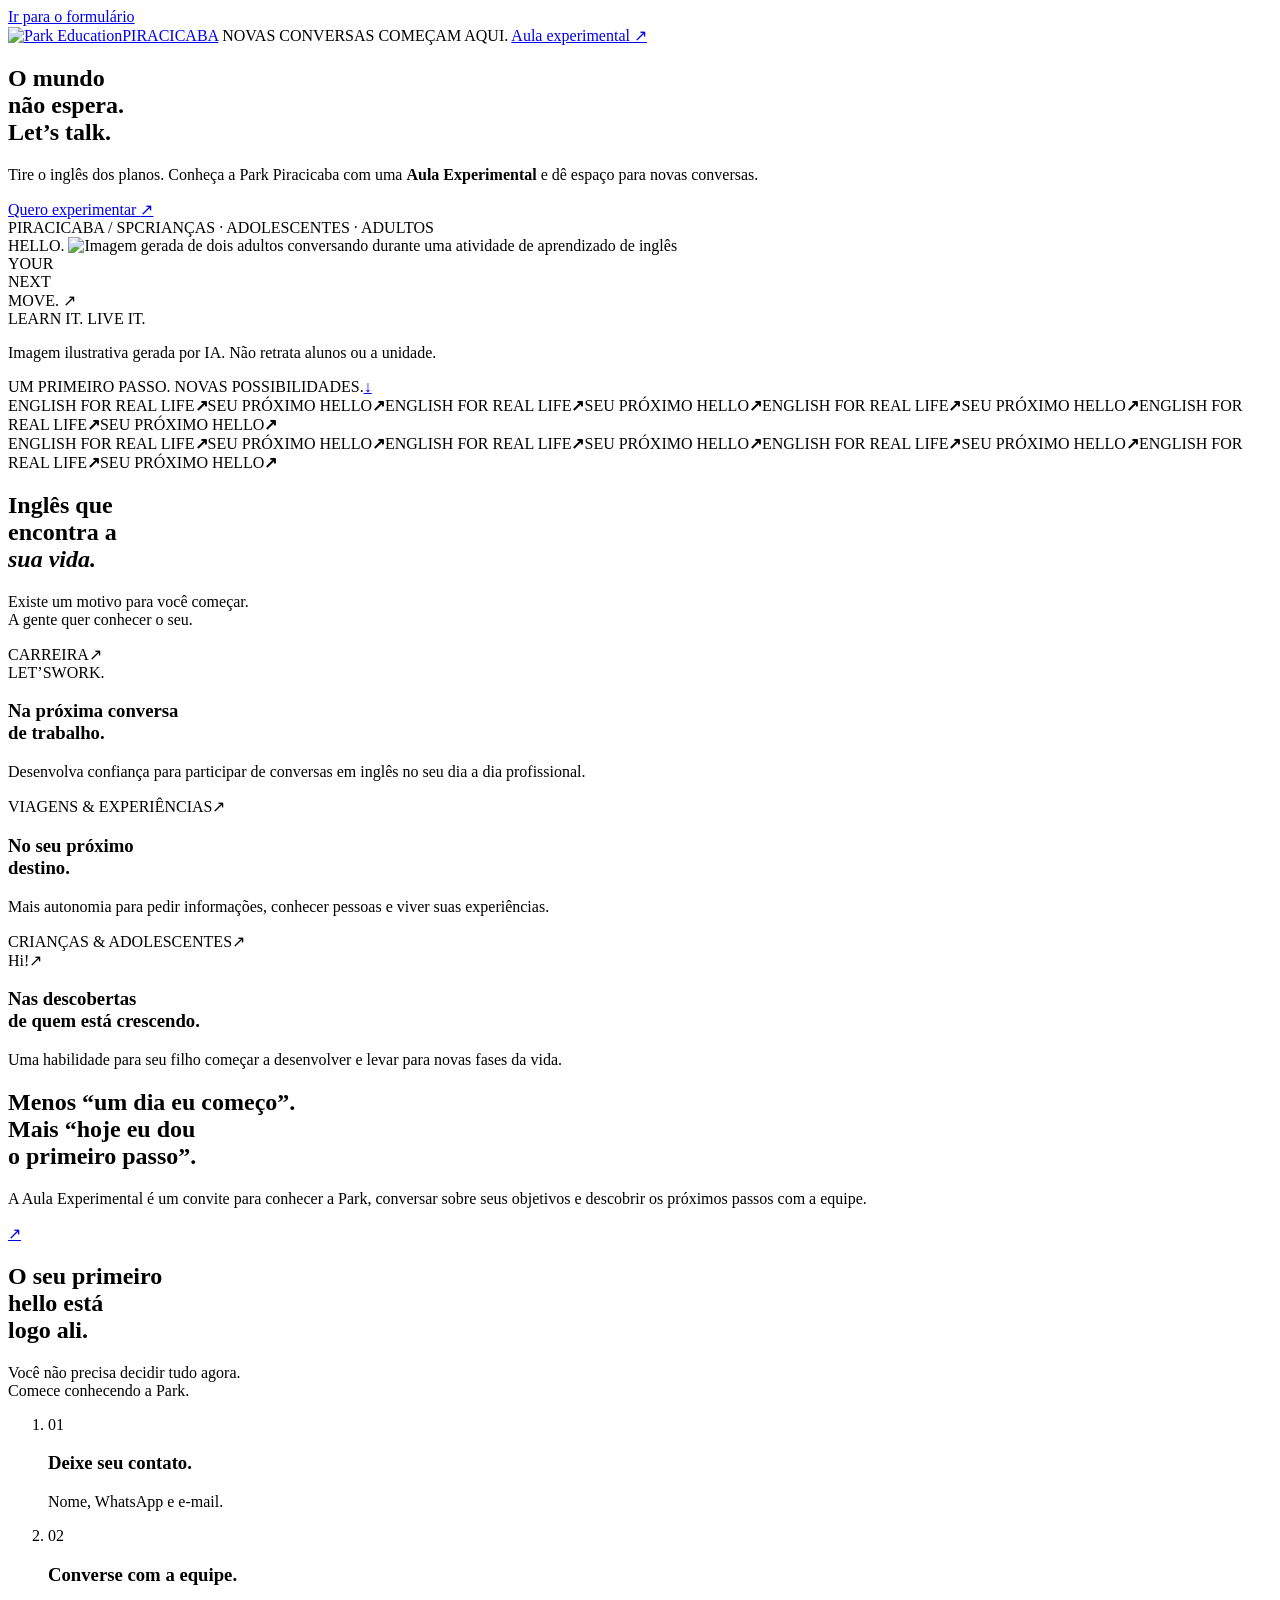
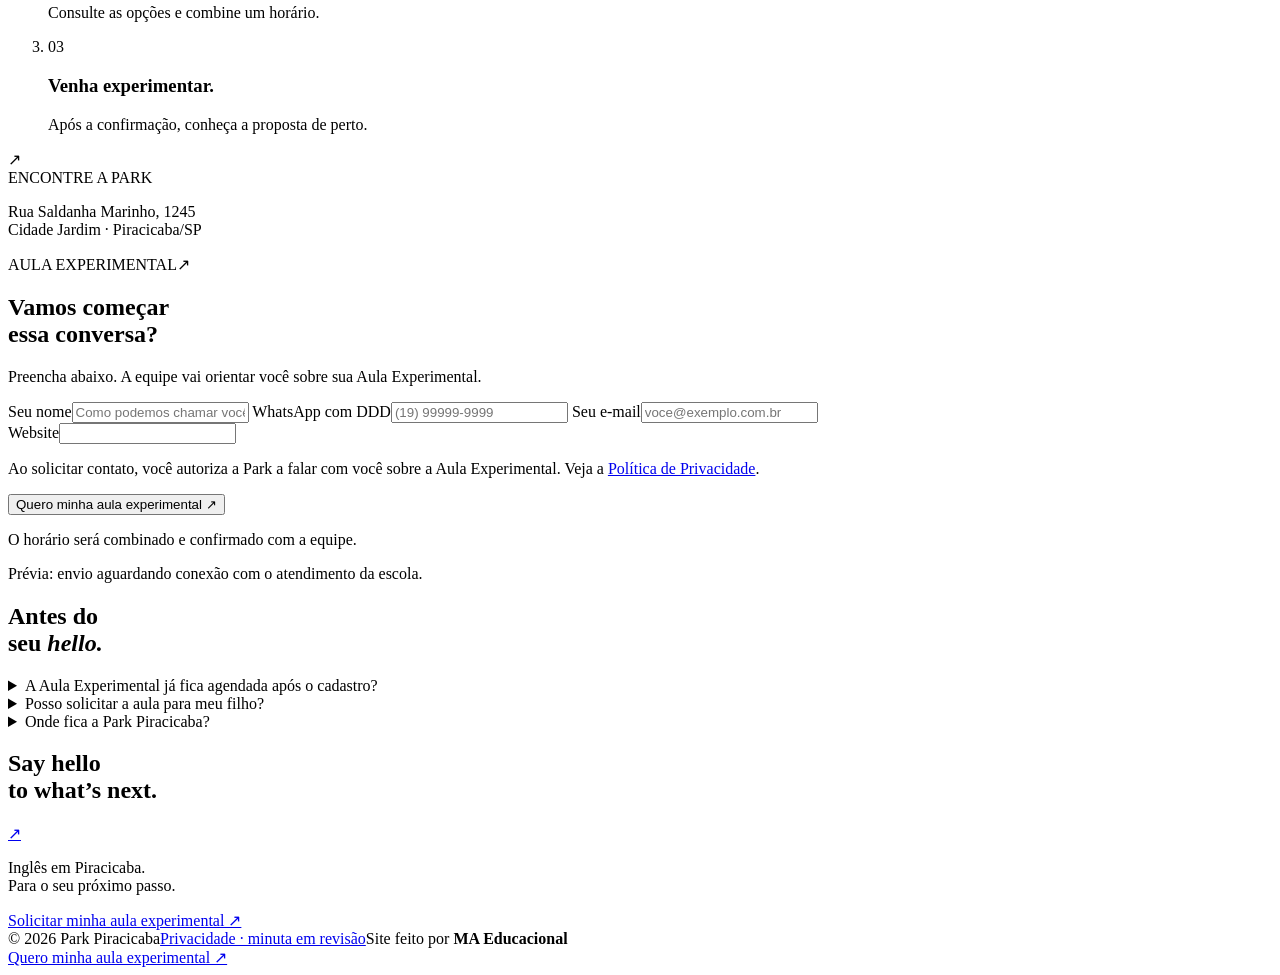
==== park-piracicaba/site/index.html @ 1da0e96a "Salva projeto Park Piracicaba: landing responsiva, imagem original e identidade MA Educacional" ====
<!DOCTYPE html>
<!-- Site Cinematográfico · Labrego IA · LBG-SC-20261027-A4DCF49ECC -->
<html lang="pt-BR">
<head>
  <base href="/">
  <meta charset="utf-8">
  <meta name="viewport" content="width=device-width, initial-scale=1, viewport-fit=cover">
  <meta name="robots" content="noindex,nofollow">
  <meta name="generator" content="Site Cinematográfico · Labrego IA">
  <meta name="author" content="Park Piracicaba · Labrego IA">
  <title>Aula Experimental de Inglês | Park Piracicaba</title>
  <meta name="description" content="Dê o primeiro passo no seu inglês. Cadastre seu nome, WhatsApp e e-mail para solicitar uma Aula Experimental na Park Piracicaba.">
  <meta property="og:title" content="Seu próximo passo no inglês começa com uma Aula Experimental.">
  <meta property="og:description" content="Conheça a Park Piracicaba. Deixe seu contato e solicite sua Aula Experimental.">
  <meta property="og:image" content="/assets/img/aula-experimental-original.png">
  <meta property="og:type" content="website">
  <meta name="theme-color" content="#f7f9fb">
  <link rel="icon" href="/assets/brand/cropped-icone-park-1-32x32.jpg">
  <link rel="preload" href="/assets/fonts/syncopate-bold-webfont.woff2" as="font" type="font/woff2" crossorigin>
  <link rel="stylesheet" href="/landing.css?v=modern-3">
  <link rel="stylesheet" href="/modern.css?v=light-4">
  <link rel="stylesheet" href="/light.css?v=light-4">
  <link rel="stylesheet" href="/responsive.css?v=brand-9">
  <script src="/config.js" defer></script>
  <script src="/landing.js?v=mobile-5" defer></script>
</head>
<body>
  <a class="skip" href="#cadastro">Ir para o formulário</a>
  <header class="topo limite">
    <a class="marca" href="#inicio" aria-label="Park Piracicaba"><img src="assets/brand/park-logo.png" width="108" height="48" alt="Park Education"><span>PIRACICABA</span></a>
    <span class="header-note">NOVAS CONVERSAS COMEÇAM AQUI.</span>
    <a class="topo-cta" href="#cadastro">Aula experimental <span aria-hidden="true">↗</span></a>
  </header>
  <main id="inicio">
    <section class="hero limite" aria-labelledby="titulo">
      <div class="painel abertura">
        
        <h1 id="titulo">O mundo<br>não espera.<br><span class="realce">Let’s talk.</span></h1>
        <p class="descricao">Tire o inglês dos planos. Conheça a Park Piracicaba com uma <strong>Aula Experimental</strong> e dê espaço para novas conversas.</p>
        <a class="botao hero-button" href="#cadastro">Quero experimentar <span aria-hidden="true">↗</span></a>
        <div class="hero-bottom"><span class="local-dot">PIRACICABA / SP</span><span>CRIANÇAS · ADOLESCENTES · ADULTOS</span></div>
      </div>
      <div class="hero-art" aria-label="Imagem ilustrativa de uma conversa em inglês">
        <span class="art-grid" aria-hidden="true"></span><span class="orbit" aria-hidden="true"></span>
        <span class="art-word" aria-hidden="true">HELLO.</span>
        <img class="arte hero-photo" src="assets/img/aula-experimental-original.png" alt="Imagem gerada de dois adultos conversando durante uma atividade de aprendizado de inglês" width="1122" height="1402" fetchpriority="high">
        <div class="art-sticker" aria-hidden="true">YOUR<br>NEXT<br>MOVE. <span>↗</span></div>
        <span class="art-label">LEARN IT. LIVE IT.</span>
        <p class="image-disclaimer">Imagem ilustrativa gerada por IA. Não retrata alunos ou a unidade.</p>
      </div>
      <div class="hero-scroll"><span>UM PRIMEIRO PASSO. NOVAS POSSIBILIDADES.</span><a href="#experiencia" aria-label="Conhecer a experiência">↓</a></div>
    </section>
    <div class="faixa" aria-hidden="true"><div class="faixa-track"><div class="faixa-group"><span>ENGLISH FOR REAL LIFE</span><b>↗</b><span>SEU PRÓXIMO HELLO</span><b>↗</b><span>ENGLISH FOR REAL LIFE</span><b>↗</b><span>SEU PRÓXIMO HELLO</span><b>↗</b><span>ENGLISH FOR REAL LIFE</span><b>↗</b><span>SEU PRÓXIMO HELLO</span><b>↗</b><span>ENGLISH FOR REAL LIFE</span><b>↗</b><span>SEU PRÓXIMO HELLO</span><b>↗</b></div><div class="faixa-group"><span>ENGLISH FOR REAL LIFE</span><b>↗</b><span>SEU PRÓXIMO HELLO</span><b>↗</b><span>ENGLISH FOR REAL LIFE</span><b>↗</b><span>SEU PRÓXIMO HELLO</span><b>↗</b><span>ENGLISH FOR REAL LIFE</span><b>↗</b><span>SEU PRÓXIMO HELLO</span><b>↗</b><span>ENGLISH FOR REAL LIFE</span><b>↗</b><span>SEU PRÓXIMO HELLO</span><b>↗</b></div></div></div>
    <section class="experiencia limite" id="experiencia" aria-labelledby="experiencia-titulo">
      <div class="painel experiencia-heading"><h2 id="experiencia-titulo">Inglês que<br>encontra a<br><em>sua vida.</em></h2><p>Existe um motivo para você começar.<br>A gente quer conhecer o seu.</p></div>
      <div class="motivos">
        <article class="motivo motivo-trabalho"><div class="motivo-top"><span>CARREIRA</span><span aria-hidden="true">↗</span></div><div class="motivo-graphic" aria-hidden="true"><span>LET’S</span><span>WORK.</span></div><div class="painel"><h3>Na próxima conversa<br>de trabalho.</h3><p>Desenvolva confiança para participar de conversas em inglês no seu dia a dia profissional.</p></div></article>
        <article class="motivo motivo-mundo"><div class="motivo-top"><span>VIAGENS & EXPERIÊNCIAS</span><span aria-hidden="true">↗</span></div><div class="globe" aria-hidden="true"><i></i><i></i><i></i></div><div class="painel"><h3>No seu próximo<br>destino.</h3><p>Mais autonomia para pedir informações, conhecer pessoas e viver suas experiências.</p></div></article>
        <article class="motivo motivo-futuro"><div class="motivo-top"><span>CRIANÇAS & ADOLESCENTES</span><span aria-hidden="true">↗</span></div><div class="future-graphic" aria-hidden="true">Hi!<span>↗</span></div><div class="painel"><h3>Nas descobertas<br>de quem está crescendo.</h3><p>Uma habilidade para seu filho começar a desenvolver e levar para novas fases da vida.</p></div></article>
      </div>
    </section>
    <section class="manifesto"><div class="limite painel"><h2>Menos “um dia eu começo”.<br>Mais <span>“hoje eu dou<br>o primeiro passo”.</span></h2><div class="manifesto-bottom"><p>A Aula Experimental é um convite para conhecer a Park, conversar sobre seus objetivos e descobrir os próximos passos com a equipe.</p><a class="round-link" href="#cadastro" aria-label="Solicitar Aula Experimental">↗</a></div></div></section>
    <section class="conversao limite" aria-labelledby="cadastro-titulo">
      <div class="painel convite"><h2>O seu primeiro<br><span>hello</span> está<br>logo ali.</h2><p>Você não precisa decidir tudo agora.<br>Comece conhecendo a Park.</p><ol class="mini-passos"><li><span>01</span><div><h3>Deixe seu contato.</h3><p>Nome, WhatsApp e e-mail.</p></div></li><li><span>02</span><div><h3>Converse com a equipe.</h3><p>Consulte as opções e combine um horário.</p></div></li><li><span>03</span><div><h3>Venha experimentar.</h3><p>Após a confirmação, conheça a proposta de perto.</p></div></li></ol><div class="endereco"><span aria-hidden="true">↗</span><div>ENCONTRE A PARK<p>Rua Saldanha Marinho, 1245<br>Cidade Jardim · Piracicaba/SP</p></div></div></div>
      <div class="painel cadastro" id="cadastro">
        <div class="form-heading"><span class="form-tag">AULA EXPERIMENTAL</span><span aria-hidden="true">↗</span></div>
        <h2 id="cadastro-titulo">Vamos começar<br>essa conversa?</h2>
        <p>Preencha abaixo. A equipe vai orientar você sobre sua Aula Experimental.</p>
        <form id="captura" novalidate>
          <label for="nome">Seu nome<input id="nome" name="nome" placeholder="Como podemos chamar você?" autocomplete="name" minlength="3" maxlength="100" required></label>
          <label for="whatsapp">WhatsApp com DDD<input id="whatsapp" name="whatsapp" type="tel" inputmode="tel" placeholder="(19) 99999-9999" autocomplete="tel" maxlength="20" required></label>
          <label for="email">Seu e-mail<input id="email" name="email" type="email" placeholder="voce@exemplo.com.br" autocomplete="email" maxlength="200" required></label>
          <div class="isca" aria-hidden="true"><label>Website<input name="website" tabindex="-1" autocomplete="off"></label></div>
          <p class="privacidade">Ao solicitar contato, você autoriza a Park a falar com você sobre a Aula Experimental. Veja a <a href="/politica-de-privacidade/">Política de Privacidade</a>.</p>
          <button type="submit">Quero minha aula experimental <span aria-hidden="true">↗</span></button>
          <p class="nota">O horário será combinado e confirmado com a equipe.</p>
          <p id="status" role="status" aria-live="polite"></p>
          <p class="pendencia" id="integration-note">Prévia: envio aguardando conexão com o atendimento da escola.</p>
        </form>
      </div>
    </section>
    <section class="perguntas limite"><div class="painel"><h2>Antes do<br>seu <em>hello.</em></h2></div><div class="faq-list painel">
      <details><summary>A Aula Experimental já fica agendada após o cadastro?</summary><p>O cadastro é uma solicitação de contato. A equipe precisa consultar a disponibilidade e confirmar o horário com você.</p></details>
      <details><summary>Posso solicitar a aula para meu filho?</summary><p>Sim. Preencha com seu nome e seus contatos como responsável. A equipe poderá orientar sobre as faixas etárias e as turmas disponíveis.</p></details>
      <details><summary>Onde fica a Park Piracicaba?</summary><p>Rua Saldanha Marinho, 1245, Cidade Jardim, Piracicaba/SP.</p></details>
    </div></section>
    <section class="final"><div class="limite painel"><div class="final-heading"><h2>Say hello<br>to <span>what’s next.</span></h2><a class="round-link" href="#cadastro" aria-label="Ir para o cadastro da Aula Experimental">↗</a></div><div class="final-bottom"><p>Inglês em Piracicaba.<br>Para o seu próximo passo.</p><a class="link" href="#cadastro">Solicitar minha aula experimental ↗</a></div></div></section>
  </main>
  <footer class="limite"><span>© 2026 Park Piracicaba</span><a href="/politica-de-privacidade/">Privacidade · minuta em revisão</a><span class="credito">Site feito por <strong>MA Educacional</strong></span></footer>
  <a class="cta-mobile" href="#cadastro">Quero minha aula experimental ↗</a>
</body>
</html>
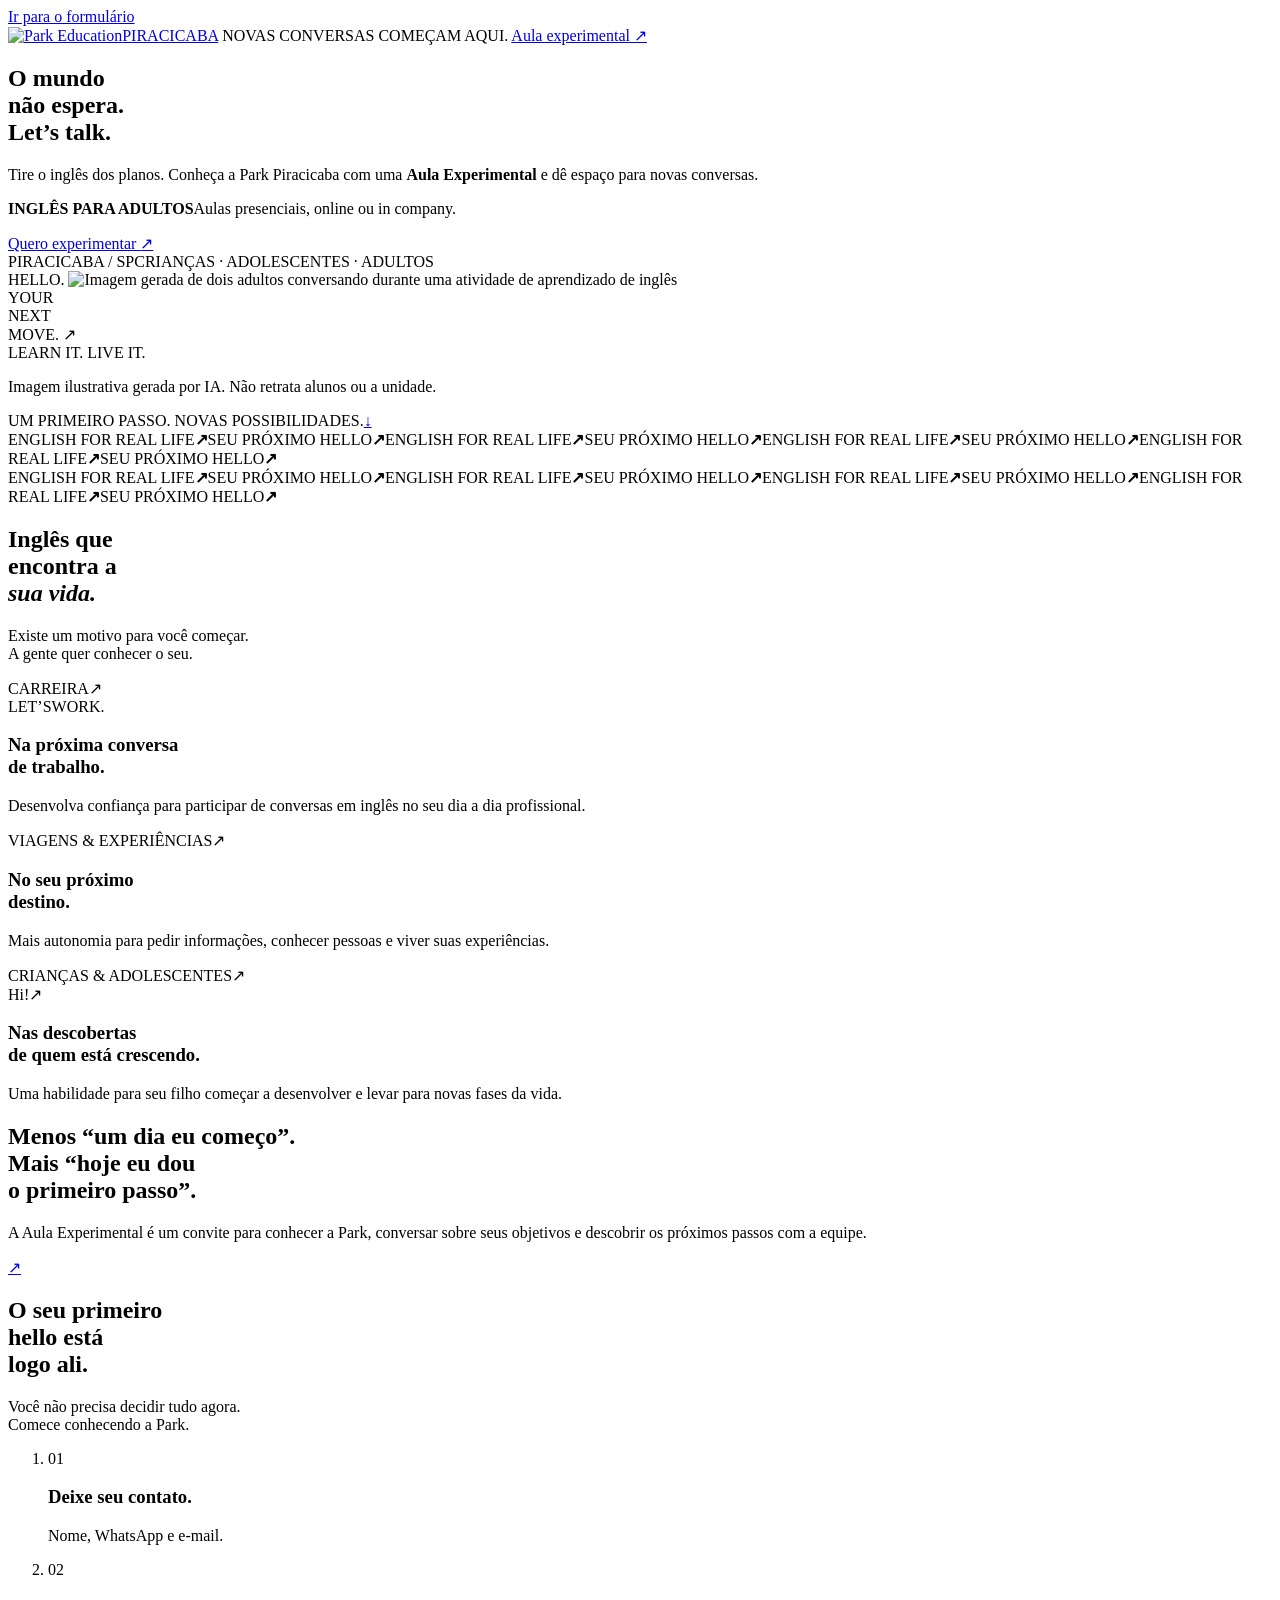
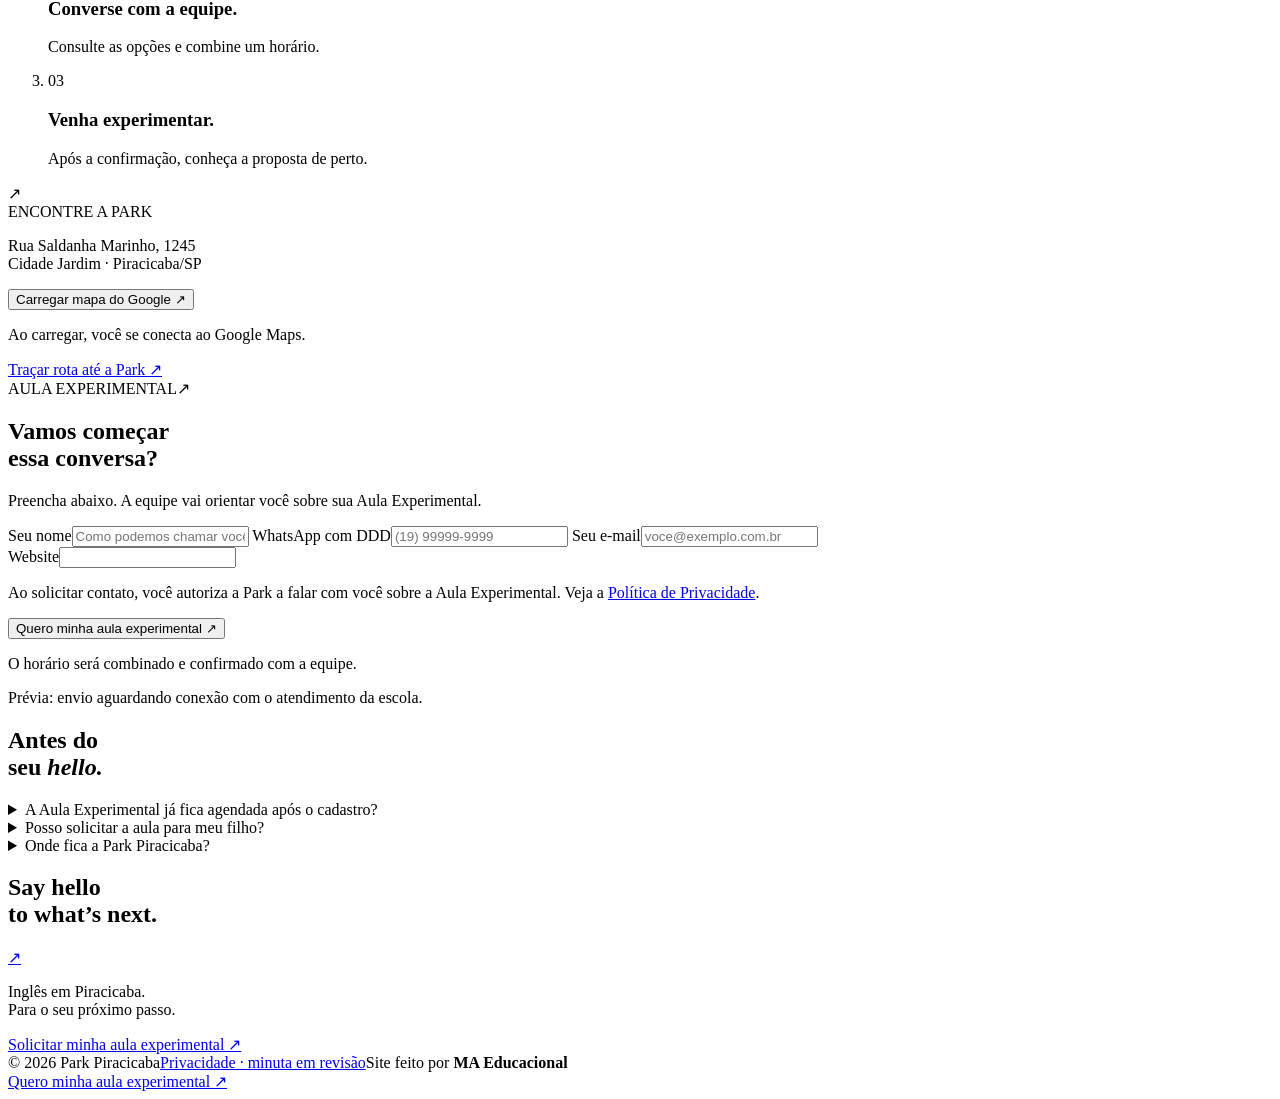
==== commit 2f5c1511: "Atualiza landing Park: modalidades, mapa e acesso ao formulário" ====
--- a/park-piracicaba/site/index.html
+++ b/park-piracicaba/site/index.html
@@ -20,9 +20,9 @@
   <link rel="stylesheet" href="/landing.css?v=modern-3">
   <link rel="stylesheet" href="/modern.css?v=light-4">
   <link rel="stylesheet" href="/light.css?v=light-4">
-  <link rel="stylesheet" href="/responsive.css?v=brand-9">
+  <link rel="stylesheet" href="/responsive.css?v=updates-10">
   <script src="/config.js" defer></script>
-  <script src="/landing.js?v=mobile-5" defer></script>
+  <script src="/landing.js?v=map-6" defer></script>
 </head>
 <body>
   <a class="skip" href="#cadastro">Ir para o formulário</a>
@@ -37,6 +37,7 @@
         
         <h1 id="titulo">O mundo<br>não espera.<br><span class="realce">Let’s talk.</span></h1>
         <p class="descricao">Tire o inglês dos planos. Conheça a Park Piracicaba com uma <strong>Aula Experimental</strong> e dê espaço para novas conversas.</p>
+        <p class="adulto-modalidades"><strong>INGLÊS PARA ADULTOS</strong><span>Aulas presenciais, online ou in company.</span></p>
         <a class="botao hero-button" href="#cadastro">Quero experimentar <span aria-hidden="true">↗</span></a>
         <div class="hero-bottom"><span class="local-dot">PIRACICABA / SP</span><span>CRIANÇAS · ADOLESCENTES · ADULTOS</span></div>
       </div>
@@ -61,7 +62,7 @@
     </section>
     <section class="manifesto"><div class="limite painel"><h2>Menos “um dia eu começo”.<br>Mais <span>“hoje eu dou<br>o primeiro passo”.</span></h2><div class="manifesto-bottom"><p>A Aula Experimental é um convite para conhecer a Park, conversar sobre seus objetivos e descobrir os próximos passos com a equipe.</p><a class="round-link" href="#cadastro" aria-label="Solicitar Aula Experimental">↗</a></div></div></section>
     <section class="conversao limite" aria-labelledby="cadastro-titulo">
-      <div class="painel convite"><h2>O seu primeiro<br><span>hello</span> está<br>logo ali.</h2><p>Você não precisa decidir tudo agora.<br>Comece conhecendo a Park.</p><ol class="mini-passos"><li><span>01</span><div><h3>Deixe seu contato.</h3><p>Nome, WhatsApp e e-mail.</p></div></li><li><span>02</span><div><h3>Converse com a equipe.</h3><p>Consulte as opções e combine um horário.</p></div></li><li><span>03</span><div><h3>Venha experimentar.</h3><p>Após a confirmação, conheça a proposta de perto.</p></div></li></ol><div class="endereco"><span aria-hidden="true">↗</span><div>ENCONTRE A PARK<p>Rua Saldanha Marinho, 1245<br>Cidade Jardim · Piracicaba/SP</p></div></div></div>
+      <div class="painel convite"><h2>O seu primeiro<br><span>hello</span> está<br>logo ali.</h2><p>Você não precisa decidir tudo agora.<br>Comece conhecendo a Park.</p><ol class="mini-passos"><li><span>01</span><div><h3>Deixe seu contato.</h3><p>Nome, WhatsApp e e-mail.</p></div></li><li><span>02</span><div><h3>Converse com a equipe.</h3><p>Consulte as opções e combine um horário.</p></div></li><li><span>03</span><div><h3>Venha experimentar.</h3><p>Após a confirmação, conheça a proposta de perto.</p></div></li></ol><div class="endereco"><span aria-hidden="true">↗</span><div>ENCONTRE A PARK<p>Rua Saldanha Marinho, 1245<br>Cidade Jardim · Piracicaba/SP</p></div></div><div class="mapa-unidade"><div class="mapa"><button class="botao" id="load-map" type="button">Carregar mapa do Google ↗</button><p>Ao carregar, você se conecta ao Google Maps.</p></div><a class="mapa-rota" href="https://www.google.com/maps/dir/?api=1&amp;destination=Rua+Saldanha+Marinho+1245+Cidade+Jardim+Piracicaba+SP" target="_blank" rel="noopener noreferrer">Traçar rota até a Park ↗</a></div></div>
       <div class="painel cadastro" id="cadastro">
         <div class="form-heading"><span class="form-tag">AULA EXPERIMENTAL</span><span aria-hidden="true">↗</span></div>
         <h2 id="cadastro-titulo">Vamos começar<br>essa conversa?</h2>
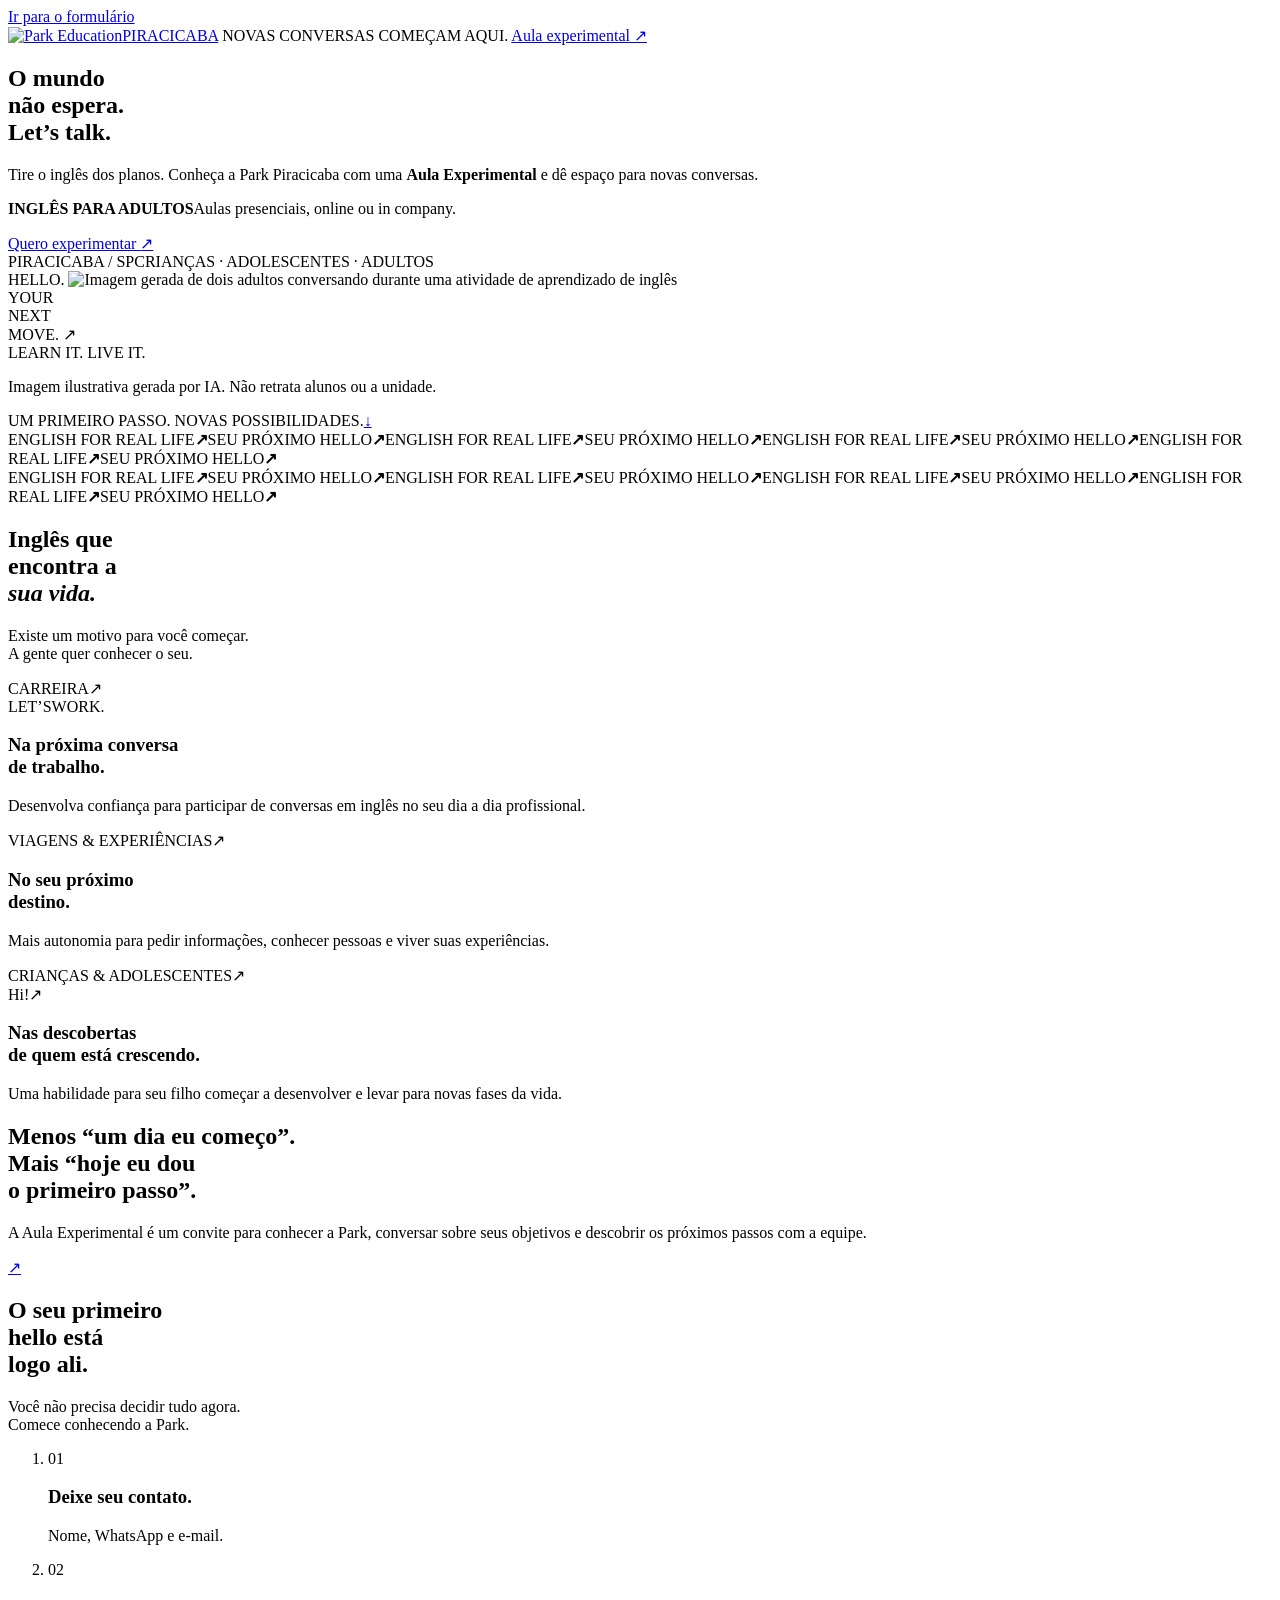
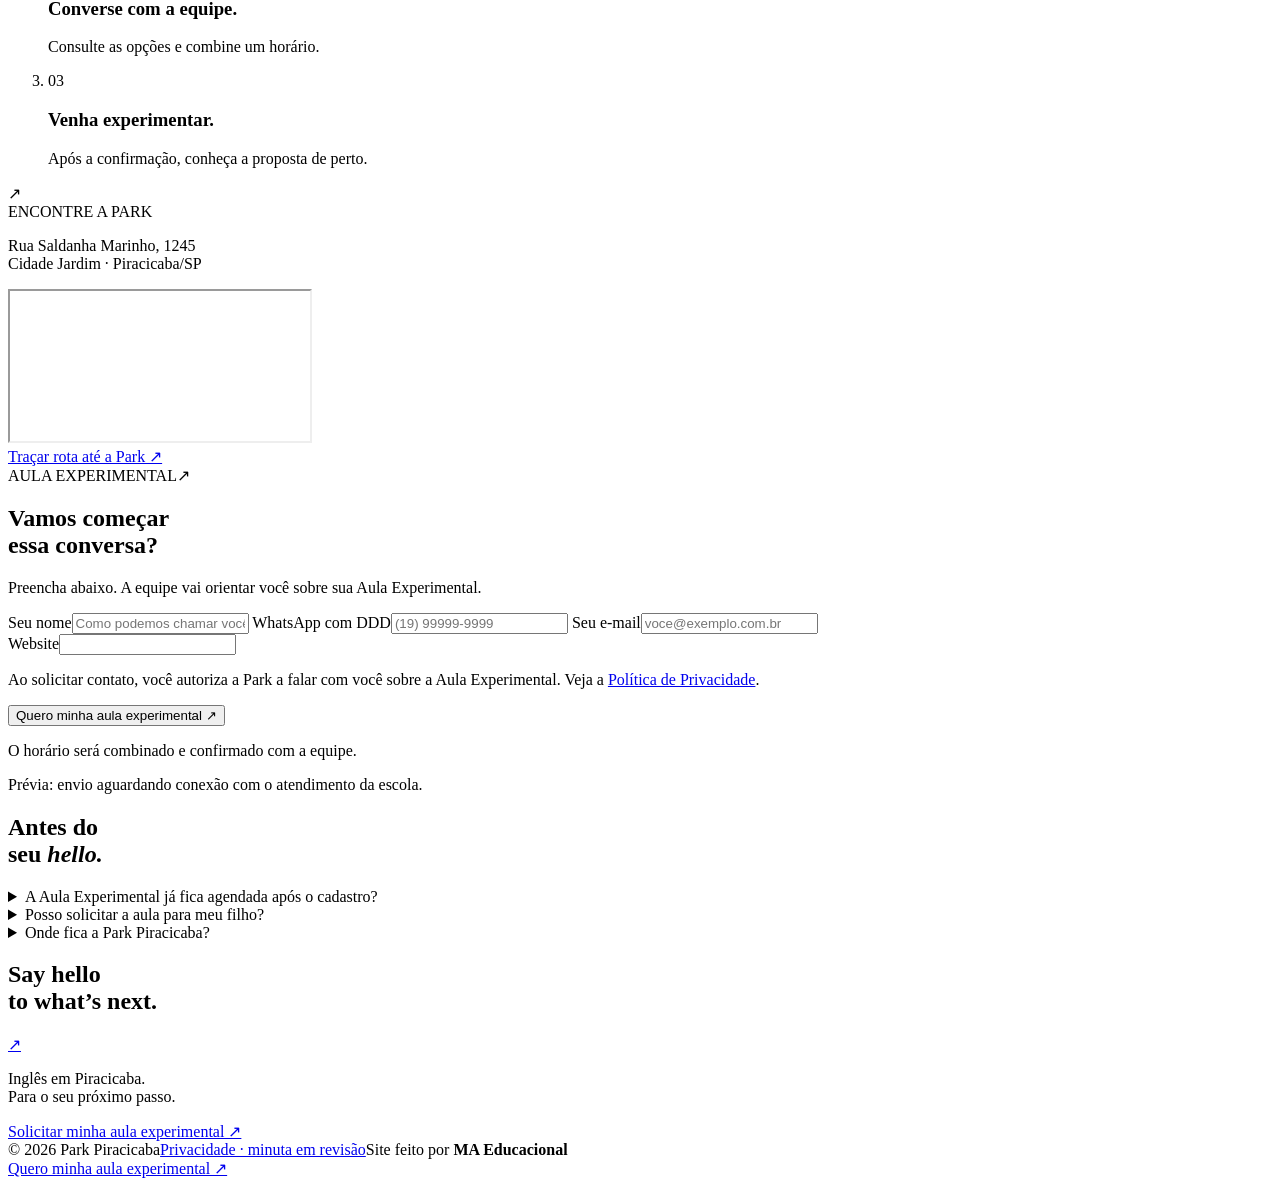
==== commit accfa22b: "Exibe Google Maps automaticamente na landing Park Piracicaba" ====
--- a/park-piracicaba/site/index.html
+++ b/park-piracicaba/site/index.html
@@ -22,7 +22,7 @@
   <link rel="stylesheet" href="/light.css?v=light-4">
   <link rel="stylesheet" href="/responsive.css?v=updates-10">
   <script src="/config.js" defer></script>
-  <script src="/landing.js?v=map-6" defer></script>
+  <script src="/landing.js?v=map-7" defer></script>
 </head>
 <body>
   <a class="skip" href="#cadastro">Ir para o formulário</a>
@@ -62,7 +62,7 @@
     </section>
     <section class="manifesto"><div class="limite painel"><h2>Menos “um dia eu começo”.<br>Mais <span>“hoje eu dou<br>o primeiro passo”.</span></h2><div class="manifesto-bottom"><p>A Aula Experimental é um convite para conhecer a Park, conversar sobre seus objetivos e descobrir os próximos passos com a equipe.</p><a class="round-link" href="#cadastro" aria-label="Solicitar Aula Experimental">↗</a></div></div></section>
     <section class="conversao limite" aria-labelledby="cadastro-titulo">
-      <div class="painel convite"><h2>O seu primeiro<br><span>hello</span> está<br>logo ali.</h2><p>Você não precisa decidir tudo agora.<br>Comece conhecendo a Park.</p><ol class="mini-passos"><li><span>01</span><div><h3>Deixe seu contato.</h3><p>Nome, WhatsApp e e-mail.</p></div></li><li><span>02</span><div><h3>Converse com a equipe.</h3><p>Consulte as opções e combine um horário.</p></div></li><li><span>03</span><div><h3>Venha experimentar.</h3><p>Após a confirmação, conheça a proposta de perto.</p></div></li></ol><div class="endereco"><span aria-hidden="true">↗</span><div>ENCONTRE A PARK<p>Rua Saldanha Marinho, 1245<br>Cidade Jardim · Piracicaba/SP</p></div></div><div class="mapa-unidade"><div class="mapa"><button class="botao" id="load-map" type="button">Carregar mapa do Google ↗</button><p>Ao carregar, você se conecta ao Google Maps.</p></div><a class="mapa-rota" href="https://www.google.com/maps/dir/?api=1&amp;destination=Rua+Saldanha+Marinho+1245+Cidade+Jardim+Piracicaba+SP" target="_blank" rel="noopener noreferrer">Traçar rota até a Park ↗</a></div></div>
+      <div class="painel convite"><h2>O seu primeiro<br><span>hello</span> está<br>logo ali.</h2><p>Você não precisa decidir tudo agora.<br>Comece conhecendo a Park.</p><ol class="mini-passos"><li><span>01</span><div><h3>Deixe seu contato.</h3><p>Nome, WhatsApp e e-mail.</p></div></li><li><span>02</span><div><h3>Converse com a equipe.</h3><p>Consulte as opções e combine um horário.</p></div></li><li><span>03</span><div><h3>Venha experimentar.</h3><p>Após a confirmação, conheça a proposta de perto.</p></div></li></ol><div class="endereco"><span aria-hidden="true">↗</span><div>ENCONTRE A PARK<p>Rua Saldanha Marinho, 1245<br>Cidade Jardim · Piracicaba/SP</p></div></div><div class="mapa-unidade"><div class="mapa"><iframe title="Mapa da Park Piracicaba — Rua Saldanha Marinho, 1245" src="https://maps.google.com/maps?q=Rua+Saldanha+Marinho+1245+Piracicaba+SP&amp;output=embed" loading="eager" referrerpolicy="no-referrer" allowfullscreen></iframe></div><a class="mapa-rota" href="https://www.google.com/maps/dir/?api=1&amp;destination=Rua+Saldanha+Marinho+1245+Cidade+Jardim+Piracicaba+SP" target="_blank" rel="noopener noreferrer">Traçar rota até a Park ↗</a></div></div>
       <div class="painel cadastro" id="cadastro">
         <div class="form-heading"><span class="form-tag">AULA EXPERIMENTAL</span><span aria-hidden="true">↗</span></div>
         <h2 id="cadastro-titulo">Vamos começar<br>essa conversa?</h2>
